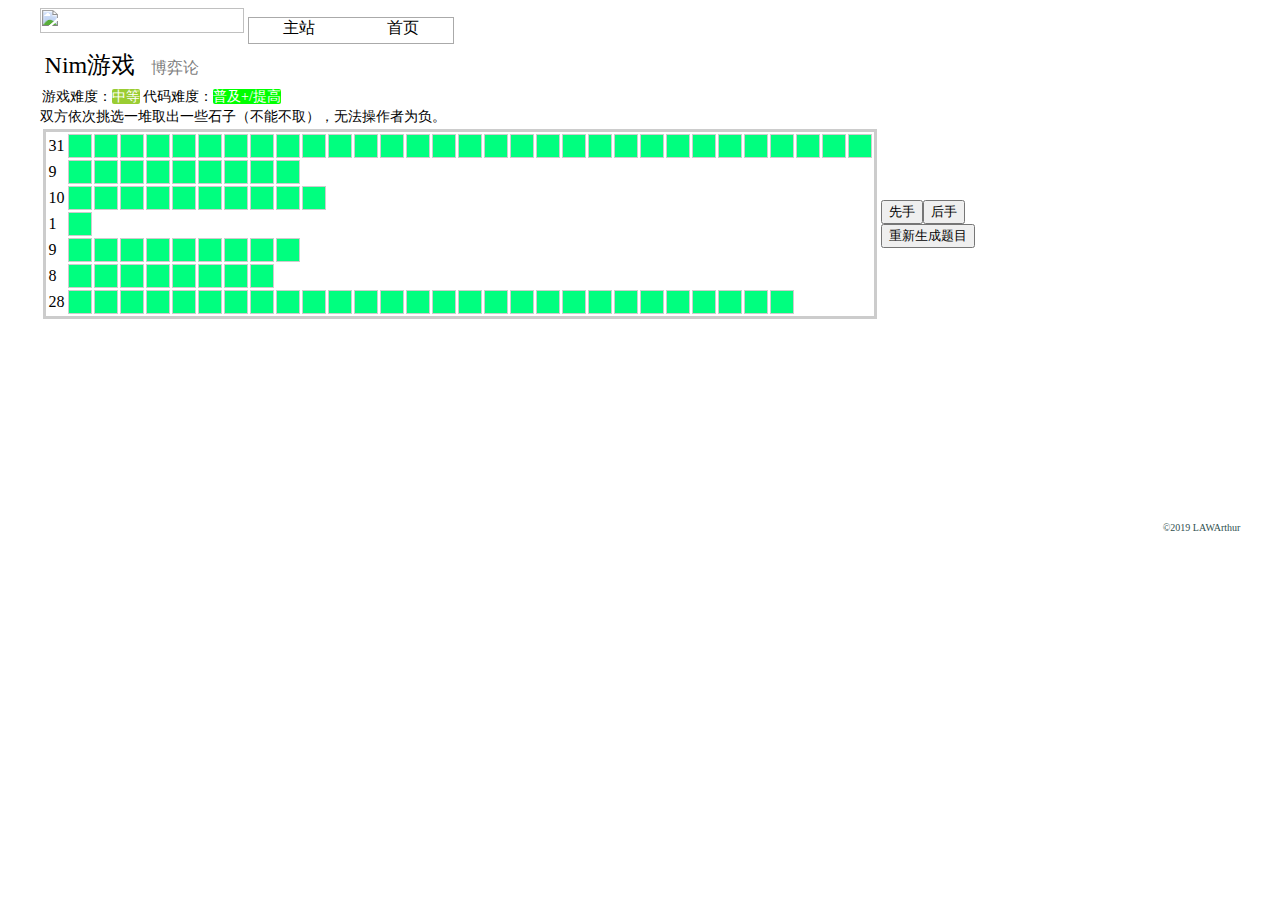
==== games/nim/index.html @ 70c728ae "nim" ====
<!DOCTYPE html>
<html>

    <head>
        <meta charset="utf-8" />
        <link rel="icon" href="../../images/favicon.ico" type="image/x-icon" />
        <link rel="shortcut icon" href="../../images/favicon.ico" type="image/x-icon" />
        <link href="css/index.css" rel="stylesheet" type="text/css" />
        <link href="../../assets/waifu.css" rel="stylesheet" type="text/css" />
        <title>OI Games</title>
    </head>
    <body>
        <noscript>
            <div class="warning">
                请开启JavaScript权限以正常浏览此网站。
            </div>
        </noscript>
        
        <div class="content">
            
            <div class="header">
                <img src="../../images/logo.png" height="25" width="204" />
                <ul class="navigator">
                    <li><a href="lawarthur.github.io">主站</a></li>
                    <li><a href="//">首页</a></li>
                </ul>
            </div>
            <div class="description">
                <div class="title">Nim游戏 <div class="field">博弈论</div></div>
                <div class="difficulty">游戏难度：<span class="medium">中等</span> 代码难度：<span class="senior">普及+/提高</span></div>
                <div class="information">双方依次挑选一堆取出一些石子（不能不取），无法操作者为负。</div>
            </div>

            <table>
                <tr>
                    <td class="display">
                        <table class="game" id="game"></table>
                    </td>

                    <td class="control">
                        <div class="playrole"><button class="playerselection" id="first">先手</button><button class="playerselection" id="second">后手</button></div>
                        <div><button id="regenerate">重新生成题目</button></div>
                    </td>
                </tr>
            </table>

            <div class="copyright">&copy;2019 LAWArthur</div>
        </div>

        <div class="waifu">
    
            <!-- 提示框 -->
            <div class="waifu-tips"></div>
            
            <!-- 看板娘画布 -->
            <canvas id="live2d" class="live2d"></canvas>
            
            <!-- 工具栏 -->
            <div class="waifu-tool">
                <span class="fui-home"></span>
                <span class="fui-chat"></span>
                <span class="fui-eye"></span>
                <span class="fui-user"></span>
                <span class="fui-photo"></span>
                <span class="fui-info-circle"></span>
                <span class="fui-cross"></span>
            </div>
            
        </div>

        <div class="mask">
            <div class="result">
                <div class="score" id="ac">AC</div>
                <div class="score" id="wa">WA</div>
                <div id="comparison"></div>
                <div class="say md">
小落的话：

这道题是经典的博弈论问题，有一个非常漂亮的结论：

\[先手获胜\Leftrightarrow a_1\oplus a_2\oplus \dots \oplus a_n \neq 0\]

证明十分容易，可以自己尝试。

这个结论衍生出了 SG 函数，成为了很多双人博弈论游戏的基础。
                </div>
                <button id="car">关闭并重新生成题目</button>
            </div>
        </div>

        <script src="../../scripts/jquery-3.3.1.js"></script>
        <script src="../../scripts/marked.min.js"></script>
        <script src="https://polyfill.io/v3/polyfill.min.js?features=es6"></script>
        <script id="MathJax-script" async src="https://cdn.jsdelivr.net/npm/mathjax@3/es5/tex-mml-chtml.js"></script>
        <script src="../../scripts/compilemd.js"></script>
        <script src="scripts/problem.js"></script>
        <script src="scripts/solver.js"></script>
        <script src="scripts/drawer.js"></script>

        <script src="../../assets/waifu-tips.js"></script>
        <script src="../../assets/live2d.js"></script>
        <script src="scripts/index.js"></script>
    </body>
</html>
---- games/nim/css/index.css ----
body {
    background: url("../images/background.jpg") fixed no-repeat;
    background-size: contain;
    background-position: center;
}

.content {
    width: 95%;
    margin: 0% 2.5% 0% 2.5%;
    font-family: "Microsoft Yahei";
}

.warning {
    padding: 20px;
    margin: -10px -10px 0px -10px;
    width: 100%;
    background: #ccffcc;
    font-family: 'Microsoft YaHei';
    position: fixed;
}

.header {
    margin: 0px 0px 0px 0px;
    font-family: "Microsoft YaHei";
}

.copyright {
    margin-top: 200px;
    text-align: right;
    font-size: 10px;
    color: darkslategrey;
}

.navigator {
    display: inline-block;
    list-style: none;
    padding: 0px;
    border: 1px solid #aaaaaa;
    margin: 0px;
}

.navigator li {
    width: 100px;
    height: 25px;
    display: inline-block;
    text-align: center;
}

.navigator a {
    text-decoration: none;
    color: black;
}

.menu {
    list-style: none;
    margin: 30px;
    display: block;
    background: #999999cc;
    padding: 20px;
    font-family: "Microsoft Yahei","Courier";
}

.description .title {
    text-align: left;
    padding: 5px;
    font-size: 24px;
}

.description .title .field {
    margin: 10px;
    display: inline;
    font-size: 16px;
    color: grey;
}

.description .origin {
    text-align: left;
    font-size: 12px;
    padding: 5px;
    color: #111111;
}

.description .difficulty {
    text-align: left;
    font-size: 14px;
    padding: 2px;
    color: black;
}

.description .information {
    color: black;
    font-size: 14px;
}

.difficulty * {
    color: white;
    border-radius: 2px;
}

.difficulty .easy {
    background: lime;
}

.difficulty .medium {
    background: yellowgreen;
}

.difficulty .hard {
    background: firebrick;
}

.difficulty .beginner {
    background: grey;
}

.difficulty .semijunior {
    background: orange;
}

.difficulty .junior {
    background: yellowgreen;
}

.difficulty .senior {
    background: lime;
}

.difficulty .semiselection {
    background: deepskyblue;
}

.difficulty .selection {
    background: purple;
}

.difficulty .noi {
    background:  darkslateblue;
}

table {
    width: 100%;
}

.display {
    overflow: scroll;
    width: 70%;
}

.control {
    width: 30%;
}

.game {
    border: 3px solid #cccccc;
}

.game tr {
    border-top: 1px solid #000000;
    border-bottom: 1px solid #000000;
    margin: 5px 0px 5px 0px;
}

.game .stone {
    border: 1px solid #cccccc;
    margin: 0px;
    width: 20px;
    height: 20px;
    font-size: 14px;
    cursor: cell;
    background: springgreen;
}

.answer {
    border: 2px solid #000000;
    font-size: 18px;
}

#answer {
    color: coral;
}

.mask {
    position: fixed;
    left: 0px;
    top: 0px;
    right: 0px;
    bottom: 0px;
    background: #ffffff99;
    display: none;
}

.result {
    position: relative;
    margin: 5% 30% auto 30%;
    padding: 20px;
    border-radius: 5px;
    background: white;
    box-shadow: 2px 2px 10px 4px #CCCCCC;
}

.score {
    margin: auto 0px;
    font-size: 54px;
    text-transform: uppercase;
    font-weight: bold;
    text-align: center;
}

#ac,.ac {
    color: chartreuse;
}

#wa,.wa {
    color: red;
}

.say {
    font-size: 14;
    font-family: "Microsoft Yahei";
}
---- assets/waifu.css ----
.waifu {
    position: fixed;
    bottom: 0;
    z-index: 1;
    font-size: 0;
    -webkit-transform: translateY(3px);
    transform: translateY(3px);
}
.waifu:hover {
    -webkit-transform: translateY(0);
    transform: translateY(0);
}
.waifu-tips {
    opacity: 0;
    margin: -20px 20px;
    padding: 5px 10px;
    border: 1px solid rgba(224, 186, 140, 0.62);
    border-radius: 12px;
    background-color: rgba(236, 217, 188, 0.5);
    box-shadow: 0 3px 15px 2px rgba(191, 158, 118, 0.2);
    text-overflow: ellipsis;
    overflow: hidden;
    position: absolute;
    animation-delay: 5s;
    animation-duration: 50s;
    animation-iteration-count: infinite;
    animation-name: shake;
    animation-timing-function: ease-in-out;
}
.waifu-tool {
    display: none;
    color: #aaa;
    top: 50px;
    right: 10px;
    position: absolute;
}
.waifu:hover .waifu-tool {
    display: block;
}
.waifu-tool span {
    display: block;
    cursor: pointer;
    color: #5b6c7d;
    transition: 0.2s;
}
.waifu-tool span:hover {
    color: #34495e;
}
.waifu #live2d{
    position: relative;
}

@keyframes shake {
    2% {
        transform: translate(0.5px, -1.5px) rotate(-0.5deg);
    }

    4% {
        transform: translate(0.5px, 1.5px) rotate(1.5deg);
    }

    6% {
        transform: translate(1.5px, 1.5px) rotate(1.5deg);
    }

    8% {
        transform: translate(2.5px, 1.5px) rotate(0.5deg);
    }

    10% {
        transform: translate(0.5px, 2.5px) rotate(0.5deg);
    }

    12% {
        transform: translate(1.5px, 1.5px) rotate(0.5deg);
    }

    14% {
        transform: translate(0.5px, 0.5px) rotate(0.5deg);
    }

    16% {
        transform: translate(-1.5px, -0.5px) rotate(1.5deg);
    }

    18% {
        transform: translate(0.5px, 0.5px) rotate(1.5deg);
    }

    20% {
        transform: translate(2.5px, 2.5px) rotate(1.5deg);
    }

    22% {
        transform: translate(0.5px, -1.5px) rotate(1.5deg);
    }

    24% {
        transform: translate(-1.5px, 1.5px) rotate(-0.5deg);
    }

    26% {
        transform: translate(1.5px, 0.5px) rotate(1.5deg);
    }

    28% {
        transform: translate(-0.5px, -0.5px) rotate(-0.5deg);
    }

    30% {
        transform: translate(1.5px, -0.5px) rotate(-0.5deg);
    }

    32% {
        transform: translate(2.5px, -1.5px) rotate(1.5deg);
    }

    34% {
        transform: translate(2.5px, 2.5px) rotate(-0.5deg);
    }

    36% {
        transform: translate(0.5px, -1.5px) rotate(0.5deg);
    }

    38% {
        transform: translate(2.5px, -0.5px) rotate(-0.5deg);
    }

    40% {
        transform: translate(-0.5px, 2.5px) rotate(0.5deg);
    }

    42% {
        transform: translate(-1.5px, 2.5px) rotate(0.5deg);
    }

    44% {
        transform: translate(-1.5px, 1.5px) rotate(0.5deg);
    }

    46% {
        transform: translate(1.5px, -0.5px) rotate(-0.5deg);
    }

    48% {
        transform: translate(2.5px, -0.5px) rotate(0.5deg);
    }

    50% {
        transform: translate(-1.5px, 1.5px) rotate(0.5deg);
    }

    52% {
        transform: translate(-0.5px, 1.5px) rotate(0.5deg);
    }

    54% {
        transform: translate(-1.5px, 1.5px) rotate(0.5deg);
    }

    56% {
        transform: translate(0.5px, 2.5px) rotate(1.5deg);
    }

    58% {
        transform: translate(2.5px, 2.5px) rotate(0.5deg);
    }

    60% {
        transform: translate(2.5px, -1.5px) rotate(1.5deg);
    }

    62% {
        transform: translate(-1.5px, 0.5px) rotate(1.5deg);
    }

    64% {
        transform: translate(-1.5px, 1.5px) rotate(1.5deg);
    }

    66% {
        transform: translate(0.5px, 2.5px) rotate(1.5deg);
    }

    68% {
        transform: translate(2.5px, -1.5px) rotate(1.5deg);
    }

    70% {
        transform: translate(2.5px, 2.5px) rotate(0.5deg);
    }

    72% {
        transform: translate(-0.5px, -1.5px) rotate(1.5deg);
    }

    74% {
        transform: translate(-1.5px, 2.5px) rotate(1.5deg);
    }

    76% {
        transform: translate(-1.5px, 2.5px) rotate(1.5deg);
    }

    78% {
        transform: translate(-1.5px, 2.5px) rotate(0.5deg);
    }

    80% {
        transform: translate(-1.5px, 0.5px) rotate(-0.5deg);
    }

    82% {
        transform: translate(-1.5px, 0.5px) rotate(-0.5deg);
    }

    84% {
        transform: translate(-0.5px, 0.5px) rotate(1.5deg);
    }

    86% {
        transform: translate(2.5px, 1.5px) rotate(0.5deg);
    }

    88% {
        transform: translate(-1.5px, 0.5px) rotate(1.5deg);
    }

    90% {
        transform: translate(-1.5px, -0.5px) rotate(-0.5deg);
    }

    92% {
        transform: translate(-1.5px, -1.5px) rotate(1.5deg);
    }

    94% {
        transform: translate(0.5px, 0.5px) rotate(-0.5deg);
    }

    96% {
        transform: translate(2.5px, -0.5px) rotate(-0.5deg);
    }

    98% {
        transform: translate(-1.5px, -1.5px) rotate(-0.5deg);
    }

    0%, 100% {
        transform: translate(0, 0) rotate(0);
    }
}
@font-face {
  font-family: 'Flat-UI-Icons';
  src: url('flat-ui-icons-regular.eot');
  src: url('flat-ui-icons-regular.eot?#iefix') format('embedded-opentype'), url('flat-ui-icons-regular.woff') format('woff'), url('flat-ui-icons-regular.ttf') format('truetype'), url('flat-ui-icons-regular.svg#flat-ui-icons-regular') format('svg');
}
[class^="fui-"],
[class*="fui-"] {
  font-family: 'Flat-UI-Icons';
  speak: none;
  font-style: normal;
  font-weight: normal;
  font-variant: normal;
  text-transform: none;
  -webkit-font-smoothing: antialiased;
  -moz-osx-font-smoothing: grayscale;
}
.fui-cross:before {
  content: "\e609";
}
.fui-info-circle:before {
  content: "\e60f";
}
.fui-photo:before {
  content: "\e62a";
}
.fui-eye:before {
  content: "\e62c";
}
.fui-chat:before {
  content: "\e62d";
}
.fui-home:before {
  content: "\e62e";
}
.fui-user:before {
  content: "\e631";
}
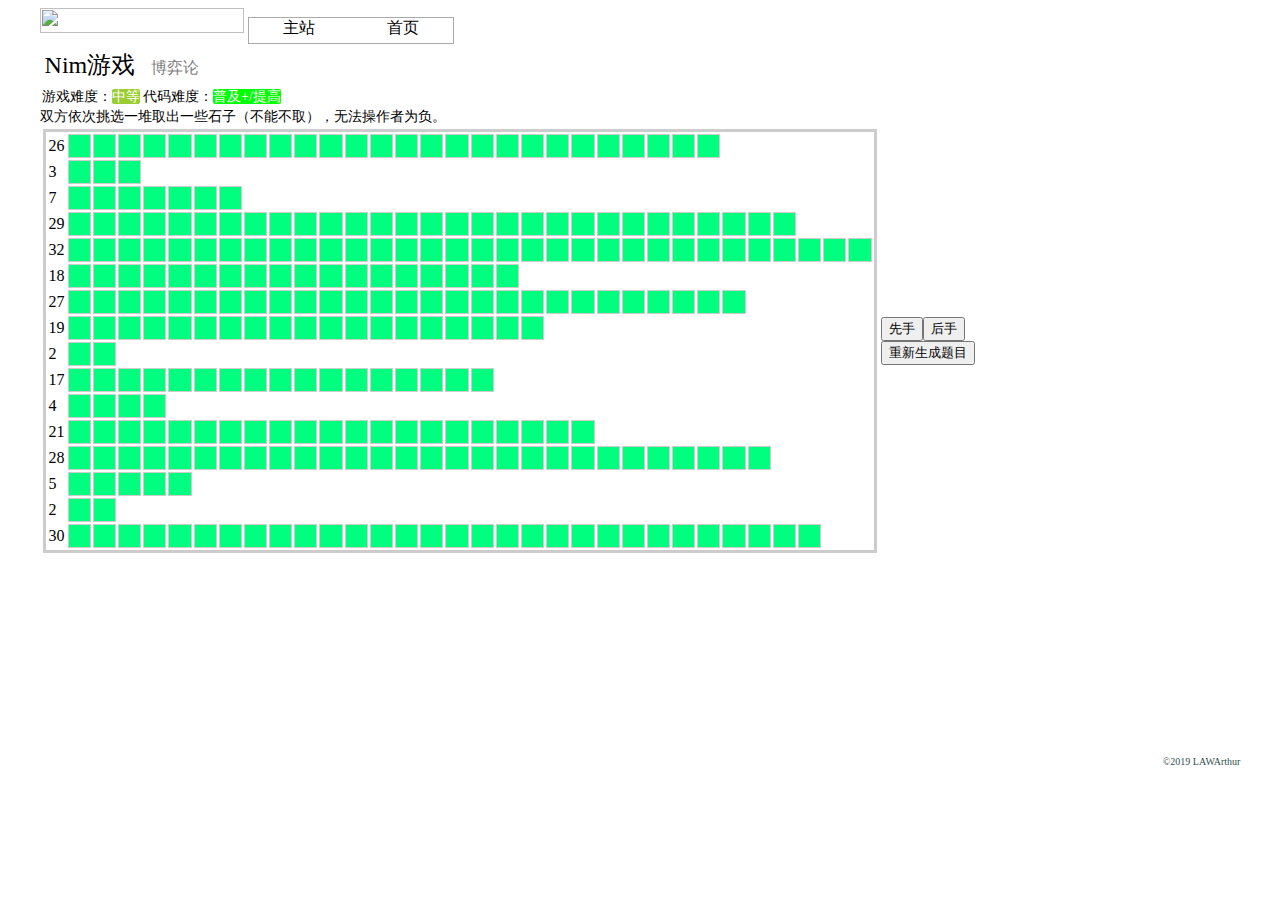
==== commit c0531600: "nim update" ====
--- a/games/nim/index.html
+++ b/games/nim/index.html
@@ -78,7 +78,11 @@
 
 这道题是经典的博弈论问题，有一个非常漂亮的结论：
 
-\[先手获胜\Leftrightarrow a_1\oplus a_2\oplus \dots \oplus a_n \neq 0\]
+设 \( S= a_1\oplus a_2\oplus \dots \oplus a_n \neq 0 \)，
+
+则 先手获胜 \( \Leftrightarrow S \neq 0 \)。
+
+因为如果 \( S \neq 0 \)，总能找到一种操作方式使得 \(S=0\)，而当 \(S=0\) 时找不到任何一种操作方式可以仍使 \(S=0\)。
 
 证明十分容易，可以自己尝试。
 
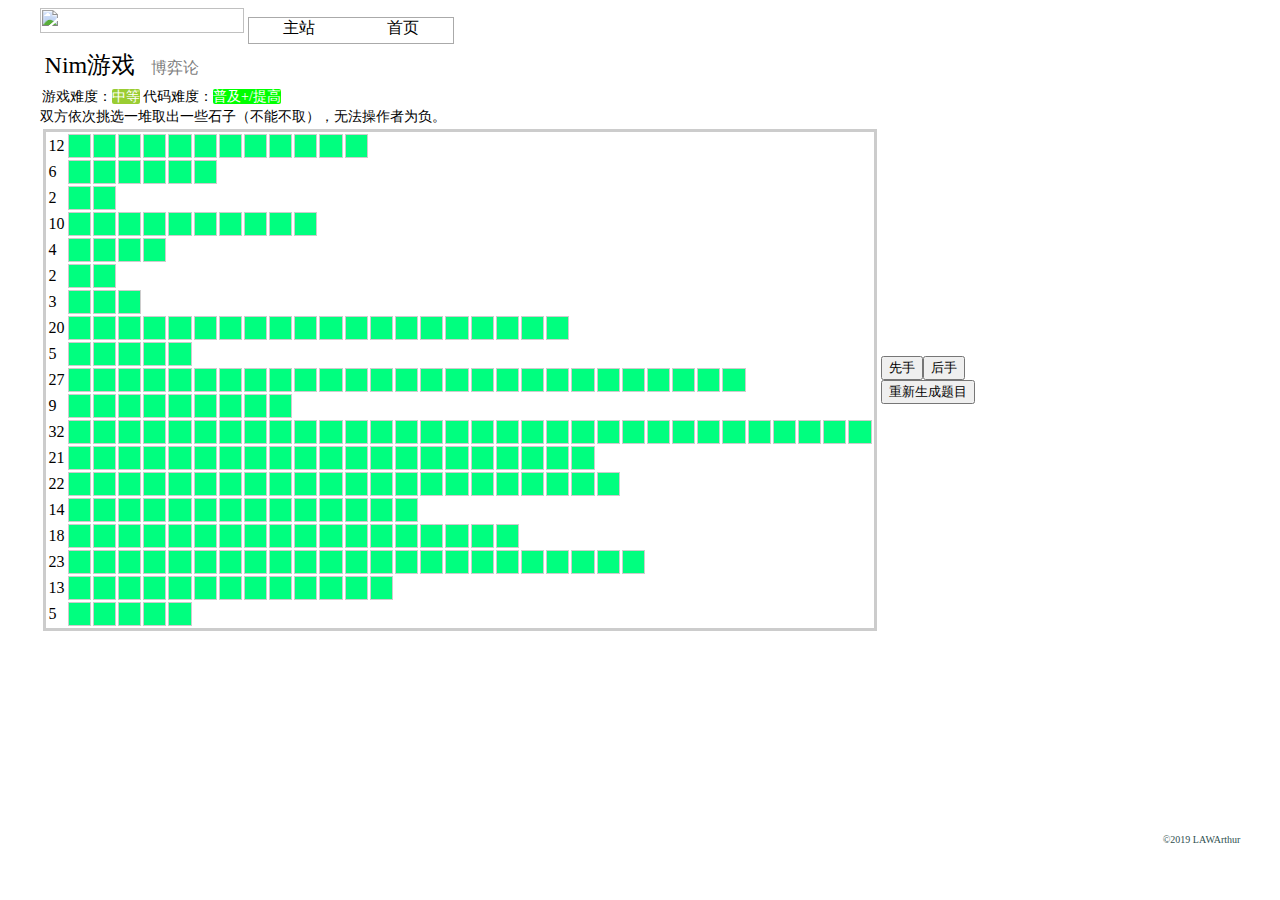
==== commit 68dfde9e: "upd homepage" ====
--- a/games/nim/index.html
+++ b/games/nim/index.html
@@ -78,11 +78,11 @@
 
 这道题是经典的博弈论问题，有一个非常漂亮的结论：
 
-设 \( S= a_1\oplus a_2\oplus \dots \oplus a_n \neq 0 \)，
+设 \( S= a_1\oplus a_2\oplus \dots \oplus a_n \neq 0 \) ，
 
-则 先手获胜 \( \Leftrightarrow S \neq 0 \)。
+则 先手获胜 \( \Leftrightarrow S \neq 0 \) 。
 
-因为如果 \( S \neq 0 \)，总能找到一种操作方式使得 \(S=0\)，而当 \(S=0\) 时找不到任何一种操作方式可以仍使 \(S=0\)。
+因为如果 \( S \neq 0 \) ，总能找到一种操作方式使得 \( S=0 \) ，而当 \( S=0 \) 时找不到任何一种操作方式可以仍使 \( S=0 \) 。
 
 证明十分容易，可以自己尝试。
 
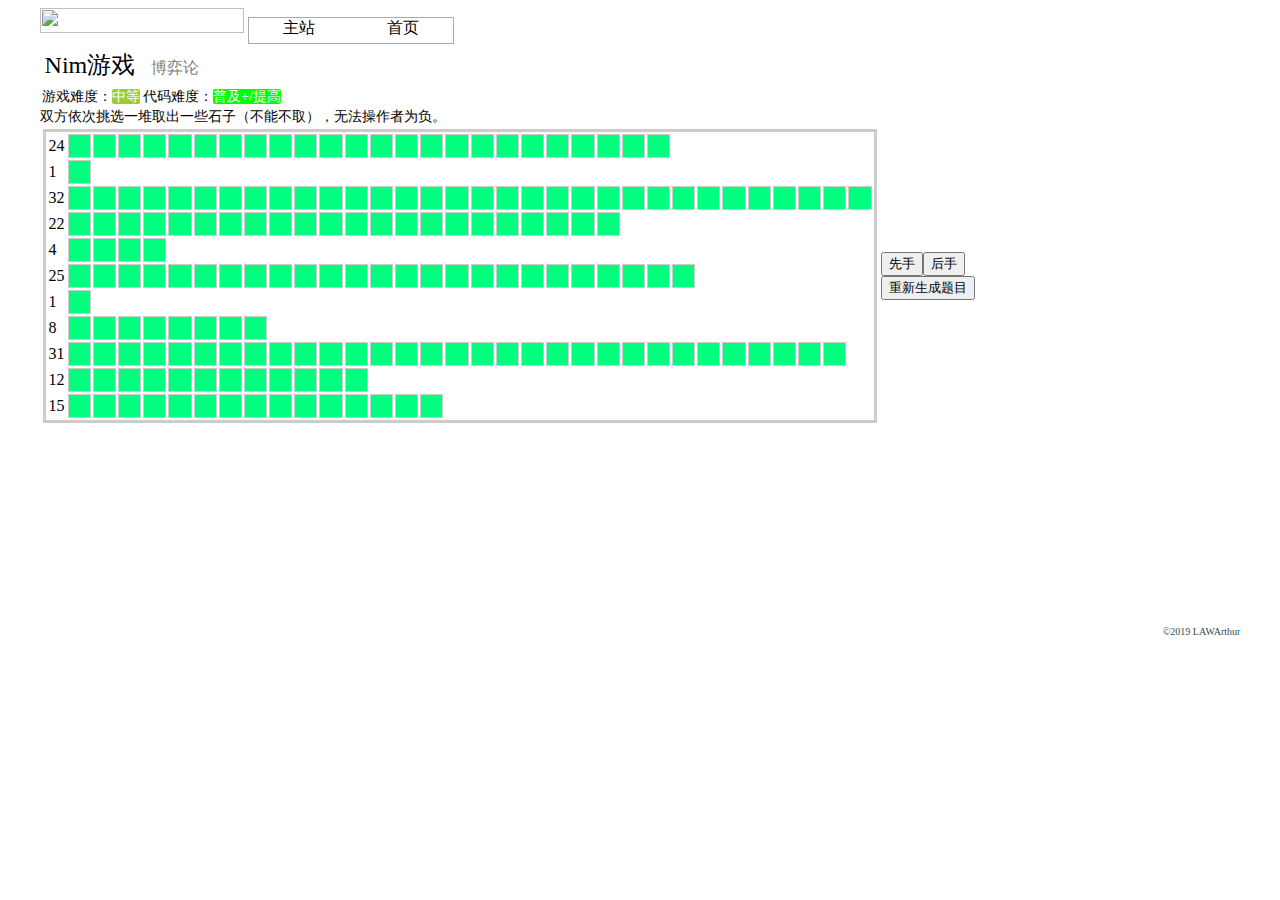
==== commit 6ff63ff2: "hsf" ====
--- a/games/nim/index.html
+++ b/games/nim/index.html
@@ -22,7 +22,7 @@
                 <img src="../../images/logo.png" height="25" width="204" />
                 <ul class="navigator">
                     <li><a href="lawarthur.github.io">主站</a></li>
-                    <li><a href="//">首页</a></li>
+                    <li><a href="/">首页</a></li>
                 </ul>
             </div>
             <div class="description">
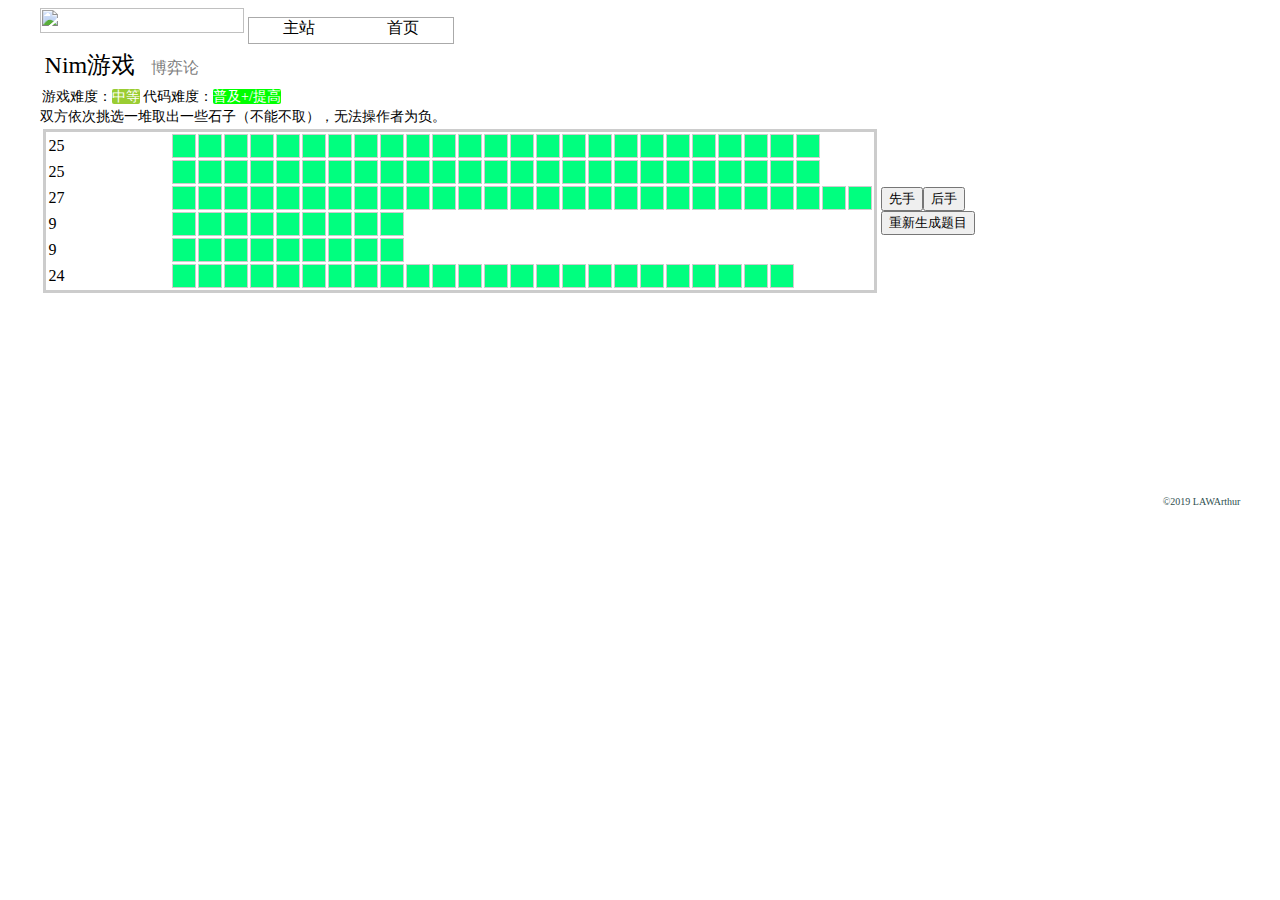
==== commit 4ff82438: "ai" ====
--- a/games/nim/index.html
+++ b/games/nim/index.html
@@ -22,7 +22,7 @@
                 <img src="../../images/logo.png" height="25" width="204" />
                 <ul class="navigator">
                     <li><a href="lawarthur.github.io">主站</a></li>
-                    <li><a href="/">首页</a></li>
+                    <li><a href="/OIGames">首页</a></li>
                 </ul>
             </div>
             <div class="description">
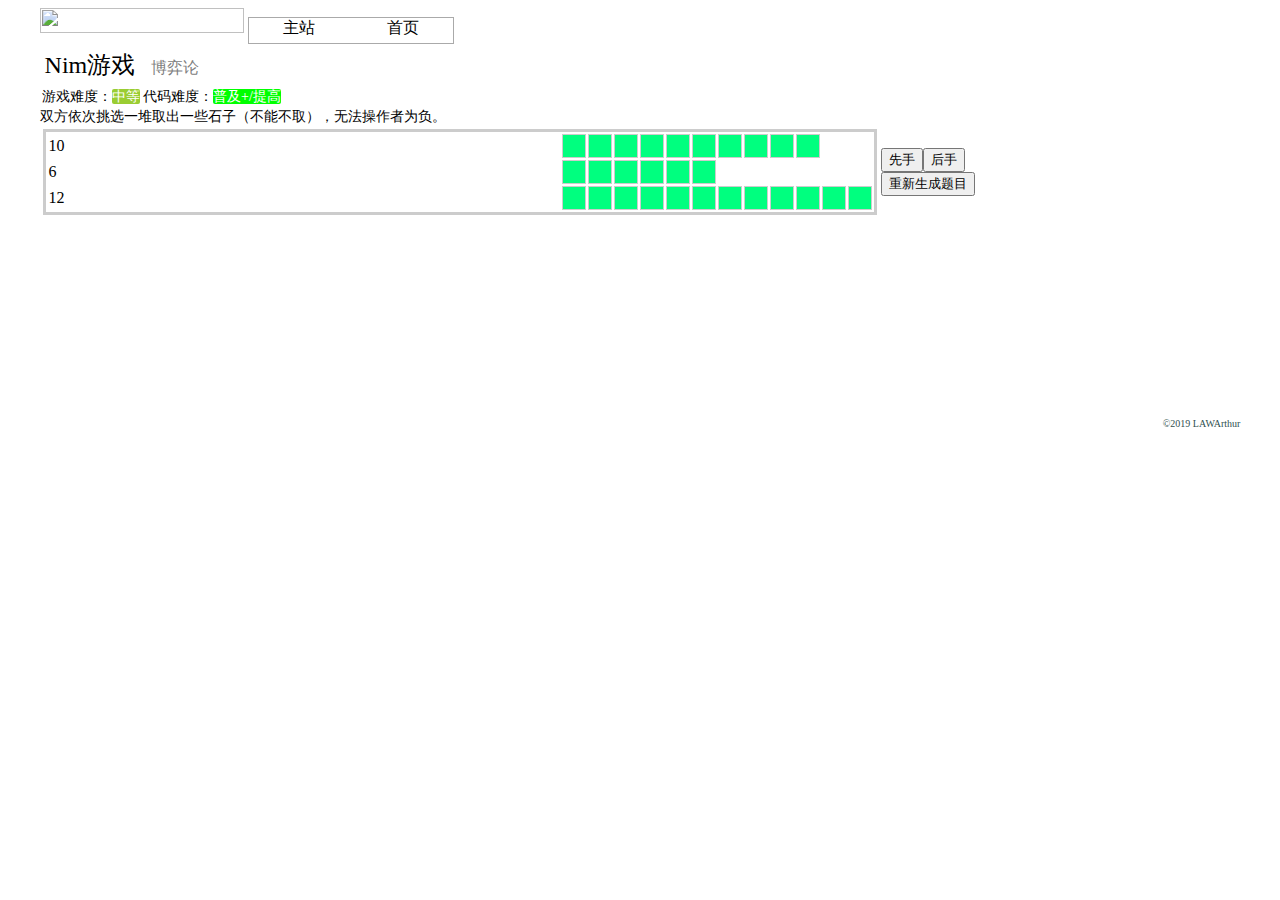
==== commit 58a55f3e: "draggable update" ====
--- a/games/nim/index.html
+++ b/games/nim/index.html
@@ -93,6 +93,7 @@
         </div>
 
         <script src="../../scripts/jquery-3.3.1.js"></script>
+        <script src="../../scripts/jquery-ui.min.js"></script>
         <script src="../../scripts/marked.min.js"></script>
         <script src="https://polyfill.io/v3/polyfill.min.js?features=es6"></script>
         <script id="MathJax-script" async src="https://cdn.jsdelivr.net/npm/mathjax@3/es5/tex-mml-chtml.js"></script>
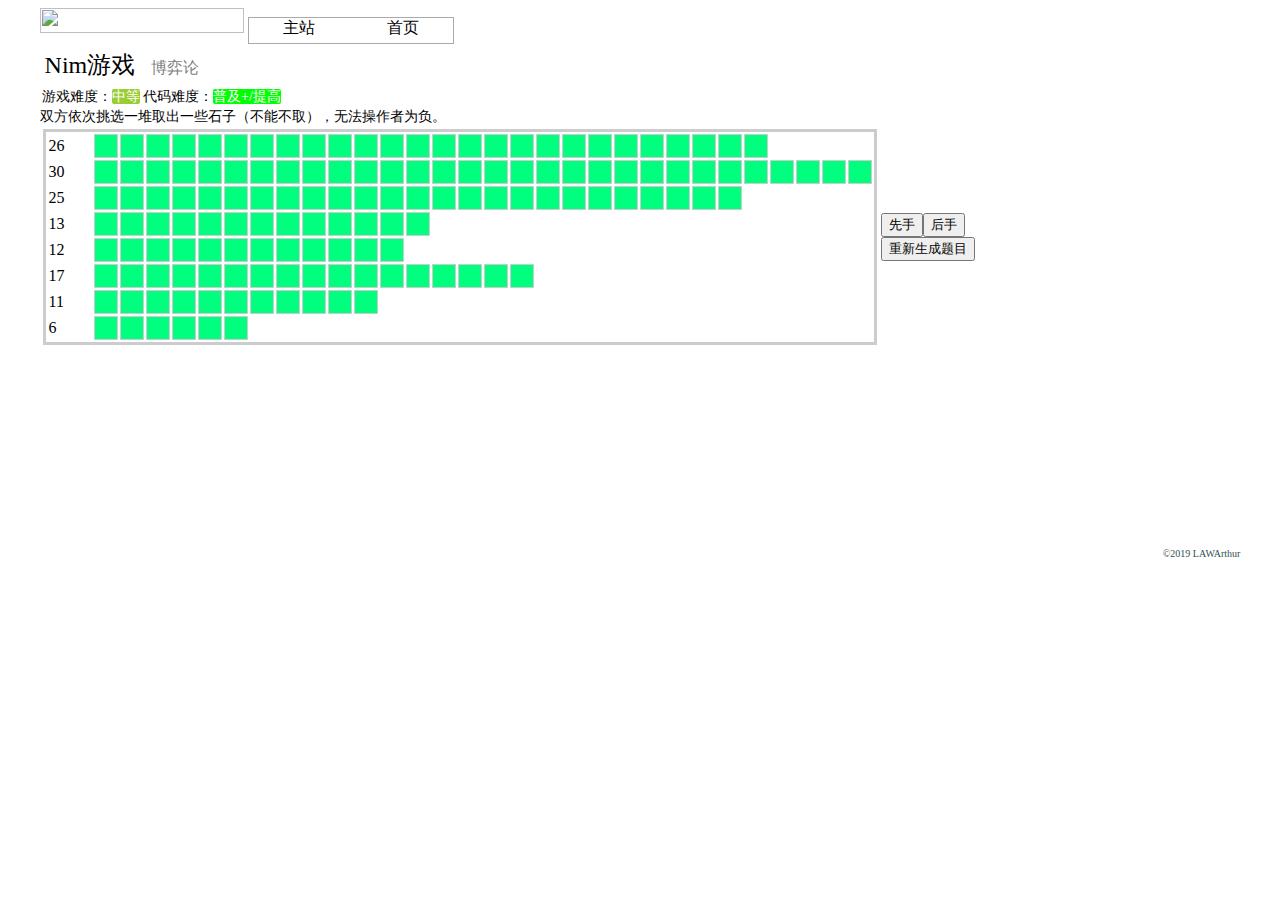
==== commit 75e572d4: "animated" ====
--- a/games/nim/index.html
+++ b/games/nim/index.html
@@ -78,7 +78,7 @@
 
 这道题是经典的博弈论问题，有一个非常漂亮的结论：
 
-设 \( S= a_1\oplus a_2\oplus \dots \oplus a_n \neq 0 \) ，
+设 \( S= a_1\oplus a_2\oplus \dots \oplus a_n \) ，
 
 则 先手获胜 \( \Leftrightarrow S \neq 0 \) 。
 
